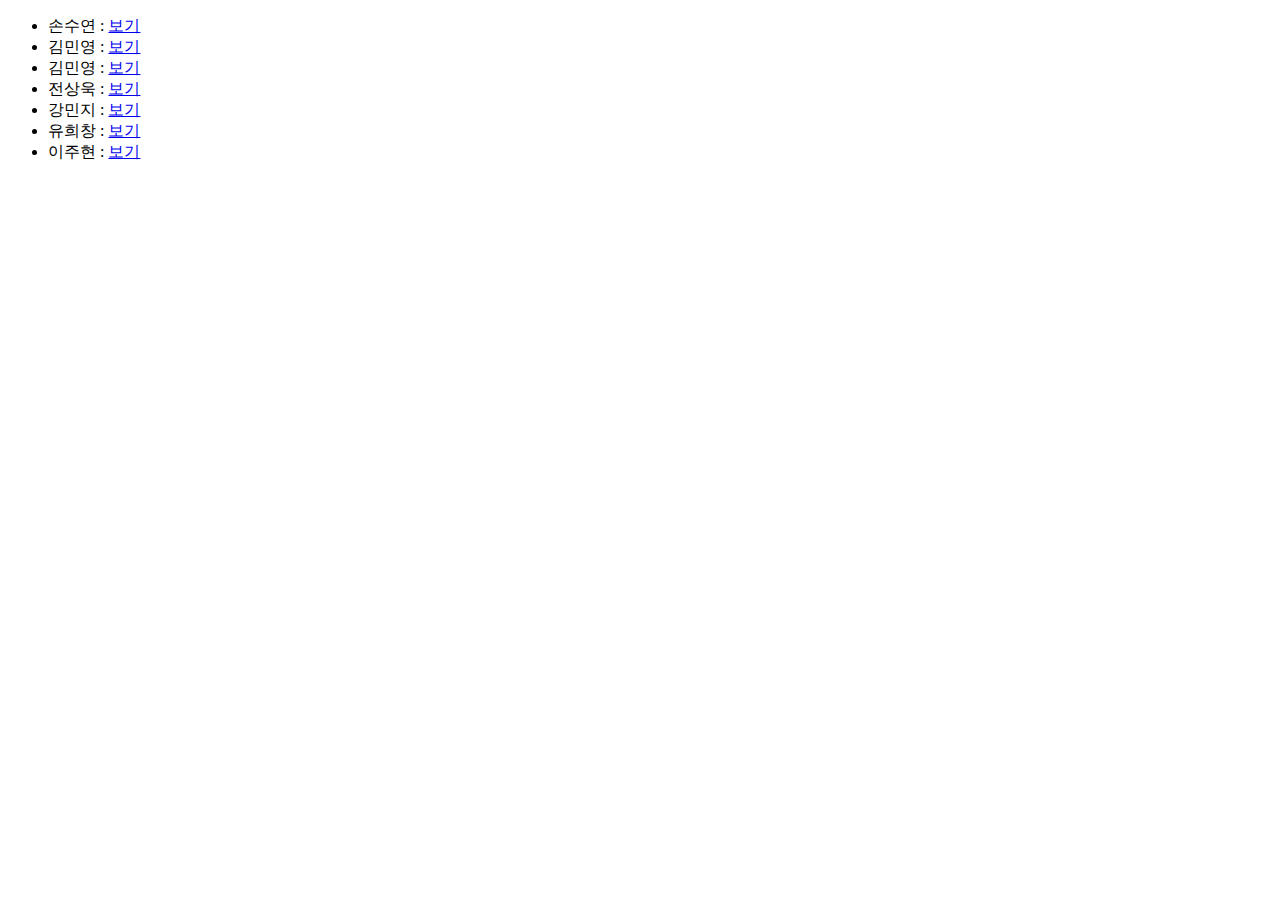
==== index.html @ c4ce6eb1 "first commit" ====
<!DOCTYPE html>
<html lang="en">
  <head>
    <meta charset="UTF-8" />
    <meta http-equiv="X-UA-Compatible" content="IE=edge" />
    <meta name="viewport" content="width=device-width, initial-scale=1.0" />
    <title>마포청년나루 수강생 성취도 평가</title>
  </head>
  <body>
    <ul>
      <li>손수연 : <a href="./suyeon/bg_transtion.html">보기</a></li>
      <li>김민영 : <a href="./minyoung/index.html">보기</a></li>
      <li>김민영 : <a href="./minyoung/index.html">보기</a></li>
      <li>전상욱 : <a href="./sangwook/main.html">보기</a></li>
      <li>강민지 : <a href="./minji/index.html">보기</a></li>
      <li>유희창 : <a href="./chang/test.html">보기</a></li>
      <li>이주현 : <a href="./juhyun/index.html">보기</a></li>
    </ul>
  </body>
</html>
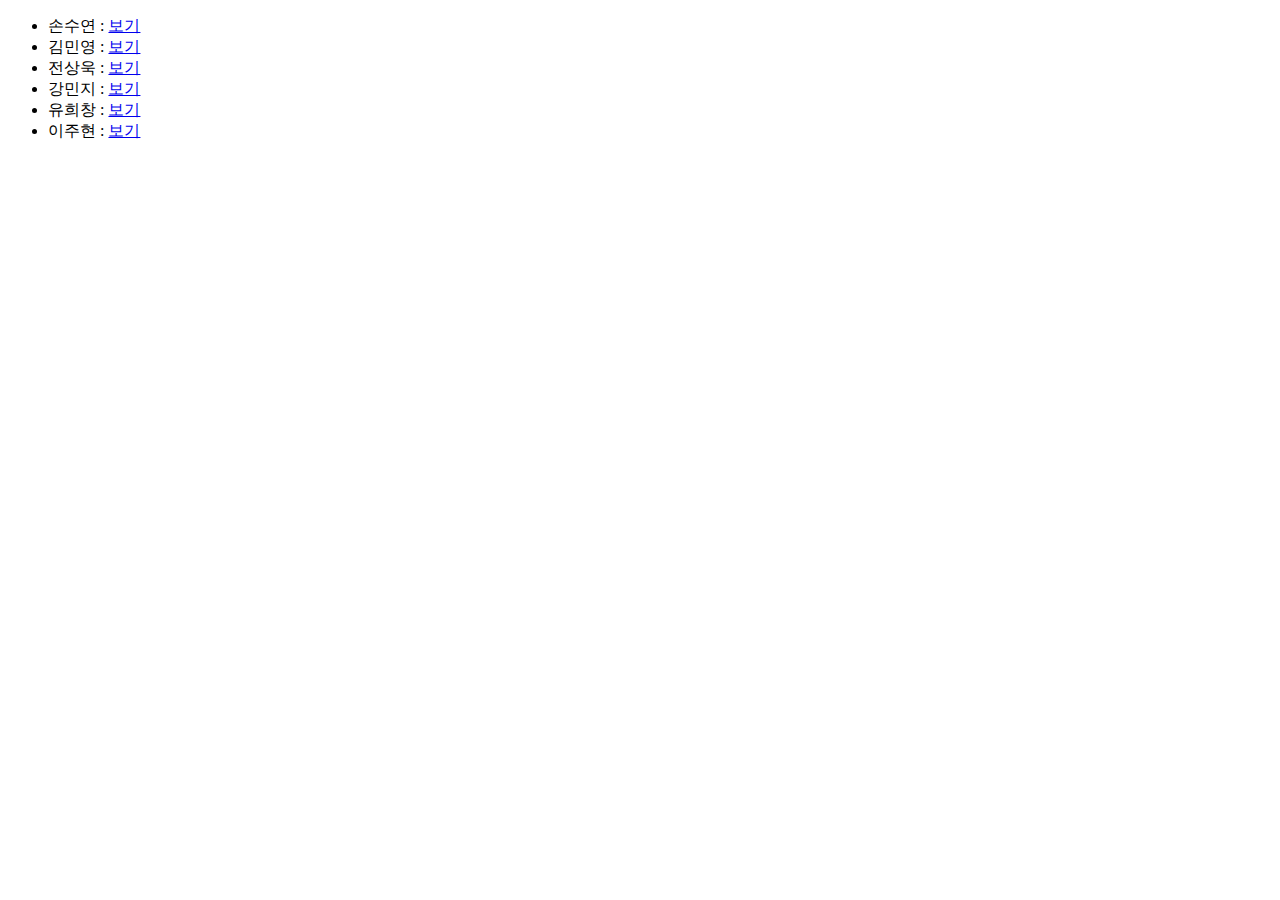
==== commit f22f001d: "link modify" ====
--- a/index.html
+++ b/index.html
@@ -10,7 +10,6 @@
     <ul>
       <li>손수연 : <a href="./suyeon/bg_transtion.html">보기</a></li>
       <li>김민영 : <a href="./minyoung/index.html">보기</a></li>
-      <li>김민영 : <a href="./minyoung/index.html">보기</a></li>
       <li>전상욱 : <a href="./sangwook/main.html">보기</a></li>
       <li>강민지 : <a href="./minji/index.html">보기</a></li>
       <li>유희창 : <a href="./chang/test.html">보기</a></li>
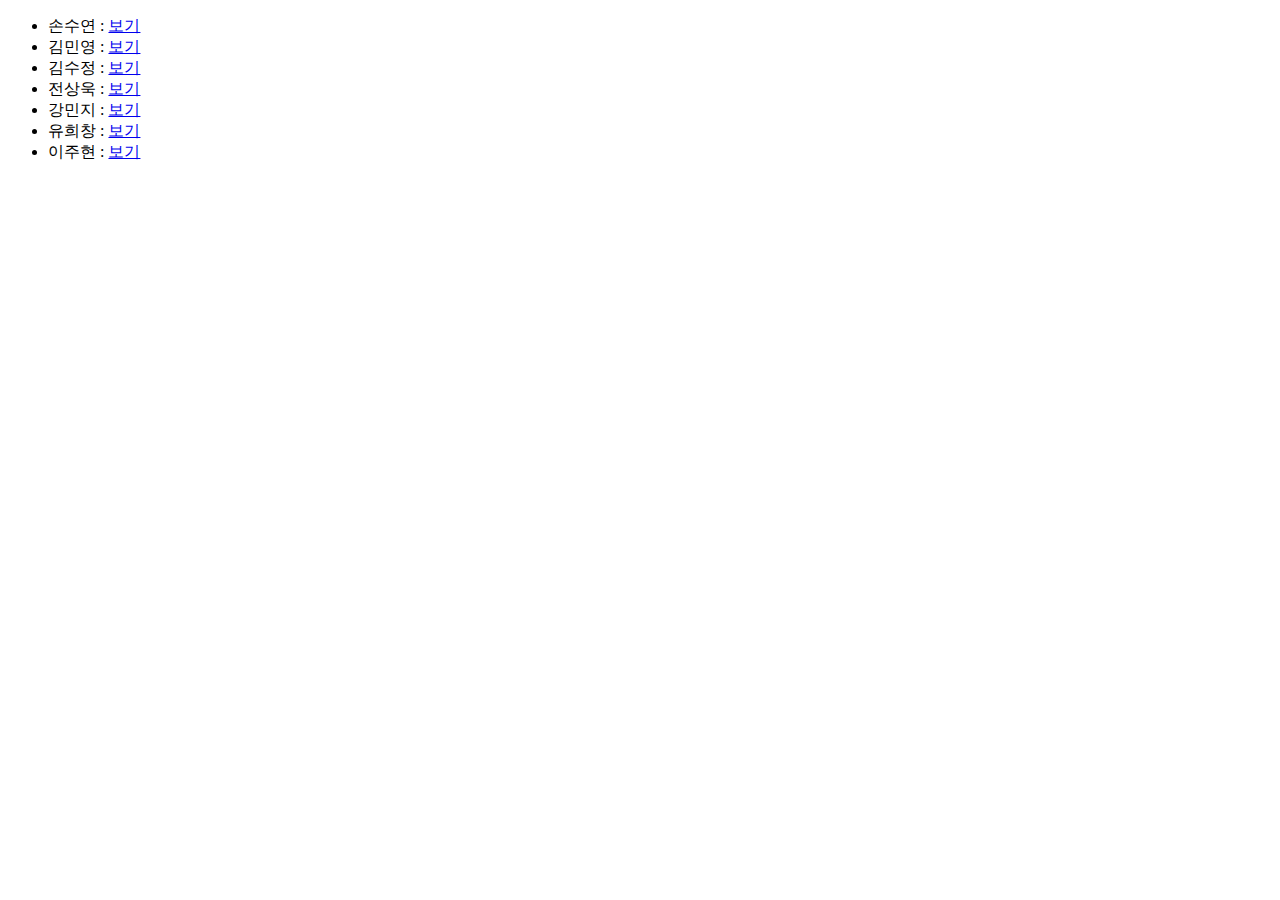
==== commit 27151be3: "김수정님 과제 추가" ====
--- a/index.html
+++ b/index.html
@@ -10,6 +10,7 @@
     <ul>
       <li>손수연 : <a href="./suyeon/bg_transtion.html">보기</a></li>
       <li>김민영 : <a href="./minyoung/index.html">보기</a></li>
+      <li>김수정 : <a href="./sj/index.html">보기</a></li>
       <li>전상욱 : <a href="./sangwook/main.html">보기</a></li>
       <li>강민지 : <a href="./minji/index.html">보기</a></li>
       <li>유희창 : <a href="./chang/test.html">보기</a></li>
